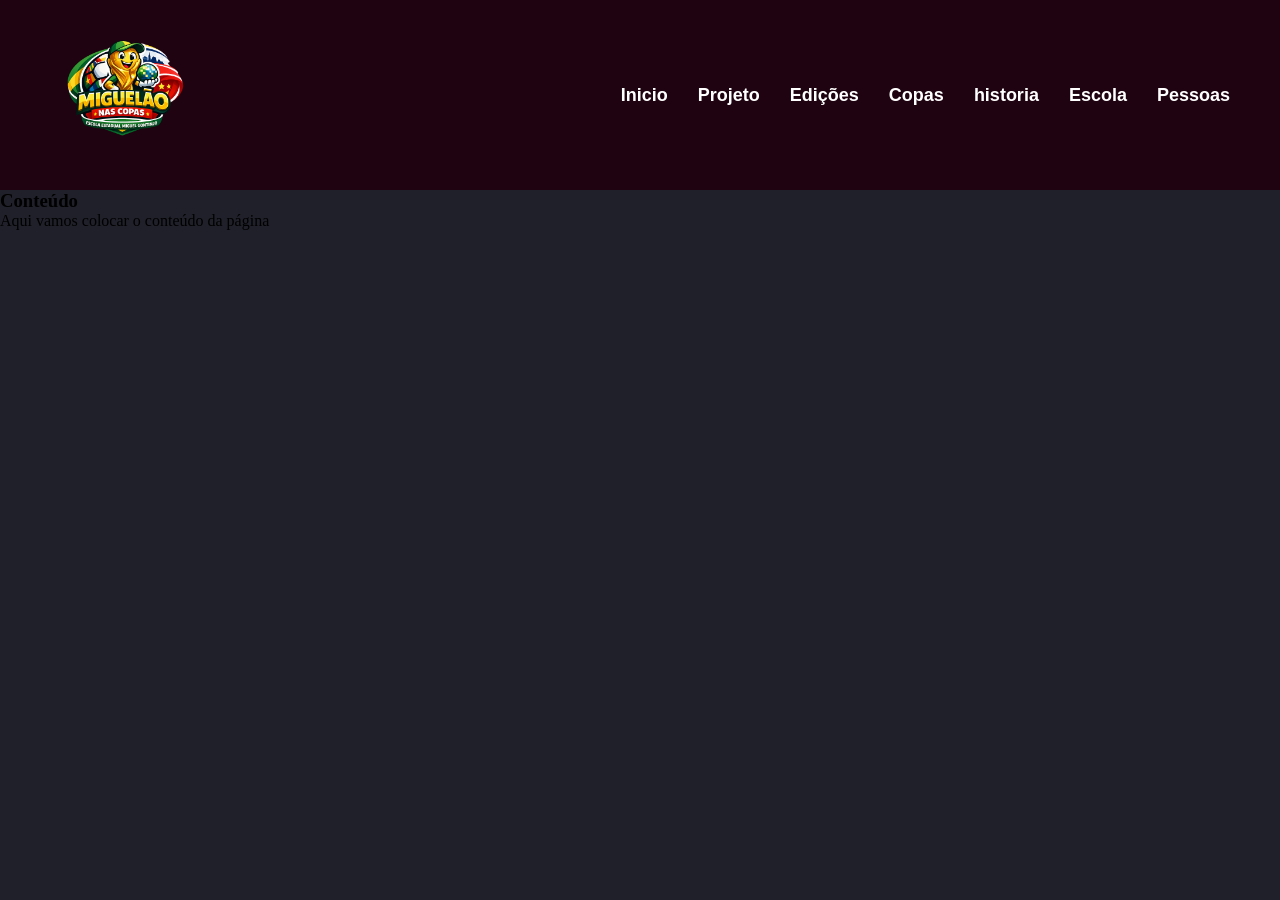
==== copa2002.html @ cfe71556 "Atualização EEMG 20260617" ====
<!DOCTYPE html>
<html lang="en">

<head>
    <meta charset="UTF-8">
    <meta http-equiv="X-UA-Compatible" content="IE=edge">
    <meta name="viewport" content="width=device-width, initial-scale=1.0">
    <link rel="stylesheet" href="https://use.fontawesome.com/releases/v5.11.2/css/all.css" />
    <link rel="preconnect" href="https://fonts.googleapis.com">
    <link rel="preconnect" href="https://fonts.gstatic.com" crossorigin>
    <link href="https://fonts.googleapis.com/css2?family=Koulen&family=PT+Sans&display=swap" rel="stylesheet">
    <link rel="stylesheet" href="./assets/css/style-header.css">
    <link rel="stylesheet" href="./assets/css/style-index.css" />
    <title>Miguelão nas Copas</title>
</head>
<header class="header">
    <div class="header-logo">
        <a href="#"><img src="./assets/imgs/logoMiguelaoNasCopas.png" alt="Logomarca"></a>
    </div>
    <nav class="header-menu">
        <ul class="menu-nav">
            <li><a href="./index.html">Inicio</a></li>
            <li><a href="./projeto.html">Projeto</a></li>
            <li><a href="./edicoes.html">Edições</a></li>
            <li><a href="./copas.html">Copas</a></li>
            <li><a href="./historia.html">historia</a></li>
            <li><a href="./escola.html">Escola</a></li>
            <li><a href="./pessoas.html">Pessoas</a></li>
        </ul>
    </nav>
</header>

<body>
    <div class="conteudo">
        <h3>Conteúdo</h3>
        <p>Aqui vamos colocar o conteúdo da página</p>
    </div>
</body>

</html>
---- assets/css/style-header.css ----
*,
*::before,
*::after {
    margin: 0;
    padding: 0;
    border: 0;
    box-sizing: border-box;
}

html,
body {
    height: 100%;
}

body {
    background-color: #1f2029;
}

.header {
    display: flex;
    justify-content: space-between;
    align-items: center;
    background-color: #1f0310;
    /* Cor de fundo do cabeçalho */
    padding: 20px 50px;
}

.header-logo img {
    width: 150px;
    /* Ajuste o tamanho da logo conforme necessário */
    height: auto;
    display: block;
}

.header-menu ul {
    display: flex;
    list-style: none;
    gap: 30px;
    /* Espaçamento entre os links do menu */
}

.header-menu ul li a {
    color: #fff;
    text-decoration: none;
    align-items: center;
    font-size: 18px;
    font-family: Arial, sans-serif;
    font-weight: bold;
    transition: color 0.3s ease;
}

.header-menu ul li a:hover {
    color: #f4a261;
    /* Cor ao passar o mouse */
}
---- assets/css/style-index.css ----
*,
*::before,
*::after {
    margin: 0;
    padding: 0;
    border: 0;
    box-sizing: border-box;
}

html,
body {
    height: 100%;
}

body {
    background-color: #1f2029;
}

.wrapper {
    display: flex;
    align-items: center;
    height: 70%;
}

.slide-wrapper {
    display: flex;
    justify-content: center;
    flex-direction: column;
    overflow: hidden;
    width: 100%;
}

.slide-list {
    display: flex;
}

.slide-item {
    cursor: grab;
    flex-shrink: 0;
    padding: 0 10px;
    width: 50vw;
}

.slide-content {
    border-radius: 10px;
    border: 1px solid #fff;
    box-shadow: #070707 0px 12px 12px;
    position: relative;
}

.slide-image {
    border-radius: 10px;
    width: 100%;
}

.slide-description {
    border-radius: 10px;
    background: linear-gradient(to top, #000, transparent);
    color: #fff;
    position: absolute;
    padding: 30px;
    bottom: 0;
    width: 100%;
}

.slide-description h3 {
    font-family: 'Koulen', sans-serif;
    font-size: 48px;
    position: relative;
    top: 16px
}

.slide-description p {
    font-family: 'PT Sans', sans-serif;
    font-size: 24px;
}

.slide-nav-button {
    background: transparent;
    color: #fff;
    cursor: pointer;
    font-size: 36px;
    position: absolute;
    z-index: 1;
}

.slide-nav-previous {
    left: 20px;
}

.slide-nav-next {
    right: 20px;
}

.slide-controls {
    margin: 30px auto 0;
}

.slide-control-button {
    color: #fff;
    cursor: pointer;
    background: transparent;
    font-size: 18px;
    margin: 0 5px;
}

.slide-control-button.active {
    color: #cd8cf5;
}

@media screen and (max-width: 768px) {
    .slide-description {
        padding: 10px;
    }

    .slide-description h3 {
        font-size: 24px;
        top: 0;
    }

    .slide-description p {
        display: none;
    }

    .slide-nav-button {
        margin-top: -20px;
        font-size: 28px;
    }

    .slide-nav-previous {
        left: 10px;
    }

    .slide-nav-next {
        right: 10px;
    }

    .slide-controls {
        margin: 15px auto 0;
    }

    .slide-control-button {
        font-size: 14px;
    }
}
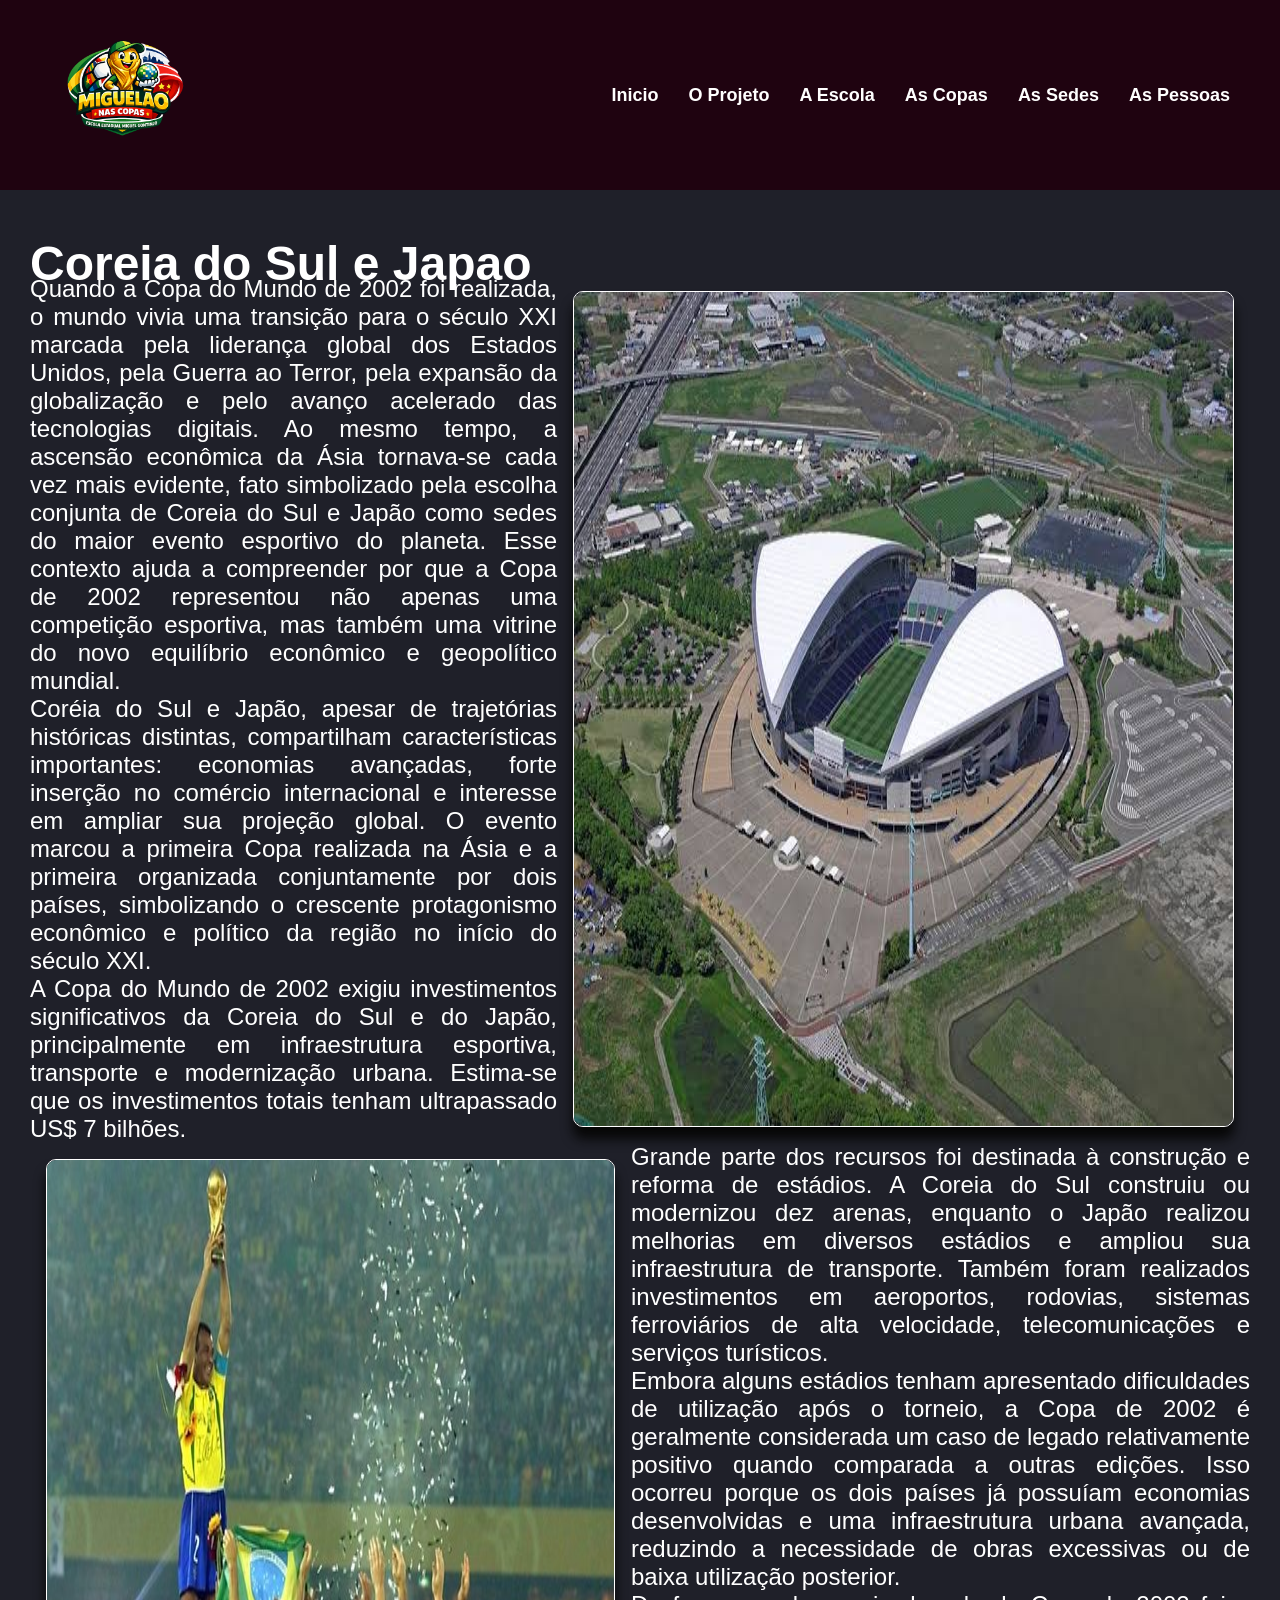
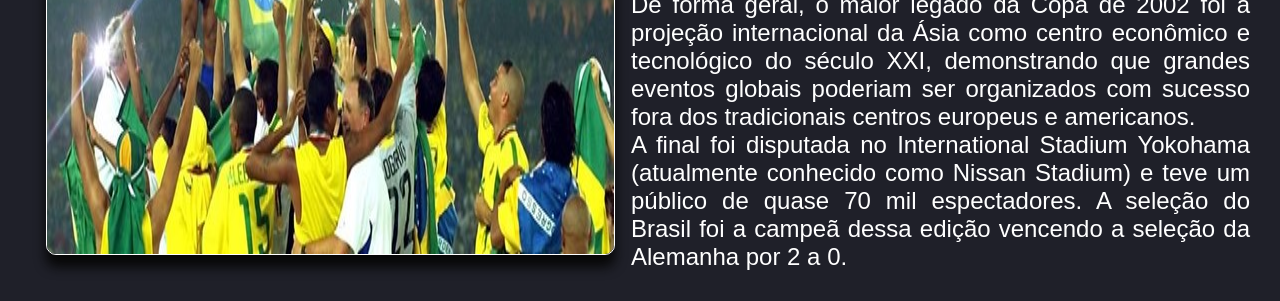
==== commit 83601b8d: "Atualização 20260622" ====
--- a/copa2002.html
+++ b/copa2002.html
@@ -1,5 +1,5 @@
 <!DOCTYPE html>
-<html lang="en">
+<html lang="pt-br">
 
 <head>
     <meta charset="UTF-8">
@@ -10,7 +10,7 @@
     <link rel="preconnect" href="https://fonts.gstatic.com" crossorigin>
     <link href="https://fonts.googleapis.com/css2?family=Koulen&family=PT+Sans&display=swap" rel="stylesheet">
     <link rel="stylesheet" href="./assets/css/style-header.css">
-    <link rel="stylesheet" href="./assets/css/style-index.css" />
+    <link rel="stylesheet" href="./assets/css/style.css" />
     <title>Miguelão nas Copas</title>
 </head>
 <header class="header">
@@ -20,20 +20,56 @@
     <nav class="header-menu">
         <ul class="menu-nav">
             <li><a href="./index.html">Inicio</a></li>
-            <li><a href="./projeto.html">Projeto</a></li>
-            <li><a href="./edicoes.html">Edições</a></li>
-            <li><a href="./copas.html">Copas</a></li>
-            <li><a href="./historia.html">historia</a></li>
-            <li><a href="./escola.html">Escola</a></li>
-            <li><a href="./pessoas.html">Pessoas</a></li>
+            <li><a href="./projeto.html">O Projeto</a></li>
+            <li><a href="./escola.html">A Escola</a></li>
+            <li><a href="./linha.html">As Copas</a></li>
+            <li><a href="./copas.html">As Sedes</a></li>
+            <li><a href="./pessoas.html">As Pessoas</a></li>
         </ul>
     </nav>
 </header>
 
 <body>
-    <div class="conteudo">
-        <h3>Conteúdo</h3>
-        <p>Aqui vamos colocar o conteúdo da página</p>
+    <div class="conteudo-copa2002">
+        <h3>Coreia do Sul e Japao</h3>
+        <div class="conteudo-quadro1">
+            <p>Quando a Copa do Mundo de 2002 foi realizada, o mundo vivia uma transição para o século XXI marcada pela
+                liderança global dos Estados Unidos, pela Guerra ao Terror, pela expansão da globalização e pelo avanço
+                acelerado das tecnologias digitais. Ao mesmo tempo, a ascensão econômica da Ásia tornava-se cada vez
+                mais evidente, fato simbolizado pela escolha conjunta de Coreia do Sul e Japão como sedes do maior
+                evento esportivo do planeta. Esse contexto ajuda a compreender por que a Copa de 2002 representou não
+                apenas uma competição esportiva, mas também uma vitrine do novo equilíbrio econômico e geopolítico
+                mundial.<br>
+                Coréia do Sul e Japão, apesar de trajetórias históricas distintas, compartilham características
+                importantes: economias avançadas, forte inserção no comércio internacional e interesse em ampliar sua
+                projeção global. O evento marcou a primeira Copa realizada na Ásia e a primeira organizada conjuntamente
+                por dois países, simbolizando o crescente protagonismo econômico e político da região no início do
+                século XXI. <br>
+                A Copa do Mundo de 2002 exigiu investimentos significativos da Coreia do Sul e do Japão, principalmente
+                em infraestrutura esportiva, transporte e modernização urbana. Estima-se que os investimentos totais
+                tenham ultrapassado US$ 7 bilhões.
+            </p>
+            <img class="img-estadio" src="./assets/imgs/estadio2002.jpg" alt="Imagem - estadio 2002" />
+        </div>
+        <div class="conteudo-quadro2">
+            <img class="img-campeao" src="./assets/imgs/campeao2002.jpg" alt="Imagem - campeão 2002" />
+            <p>Grande parte dos recursos foi destinada à construção e reforma de estádios. A Coreia do Sul construiu ou
+                modernizou dez arenas, enquanto o Japão realizou melhorias em diversos estádios e ampliou sua
+                infraestrutura de transporte. Também foram realizados investimentos em aeroportos, rodovias, sistemas
+                ferroviários de alta velocidade, telecomunicações e serviços turísticos.<br>
+                Embora alguns estádios tenham apresentado dificuldades de utilização após o torneio, a Copa de 2002 é
+                geralmente considerada um caso de legado relativamente positivo quando comparada a outras edições. Isso
+                ocorreu porque os dois países já possuíam economias desenvolvidas e uma infraestrutura urbana avançada,
+                reduzindo a necessidade de obras excessivas ou de baixa utilização posterior.<br>
+                De forma geral, o maior legado da Copa de 2002 foi a projeção internacional da Ásia como centro
+                econômico e tecnológico do século XXI, demonstrando que grandes eventos globais poderiam ser organizados
+                com sucesso fora dos tradicionais centros europeus e americanos.<br>
+                A final foi disputada no International Stadium Yokohama (atualmente conhecido como Nissan Stadium) e
+                teve um público de quase 70 mil espectadores. A seleção do Brasil foi a campeã dessa edição vencendo a
+                seleção da Alemanha por 2 a 0.
+            </p>
+        </div>
+
     </div>
 </body>
 
--- a/assets/css/style.css
+++ b/assets/css/style.css
@@ -0,0 +1,124 @@
+*,
+*::before,
+*::after {
+    margin: 0;
+    padding: 0;
+    border: 0;
+    box-sizing: border-box;
+}
+
+html,
+body {
+    height: 100%;
+}
+
+body {
+    background-color: #1f2029;
+}
+
+.conteudo-index {
+    display: flex;
+    align-items: center;
+    justify-content: space-around;
+    color: #fff;
+    position: relative;
+    padding: 30px;
+    bottom: 0;
+    width: 100%;
+    margin-top: 0;
+}
+
+.conteudo-index h3 {
+    font-family: 'Koulen', sans-serif;
+    font-size: 48px;
+    position: relative;
+    top: 16px
+}
+
+.conteudo-index p {
+    font-family: 'PT Sans', sans-serif;
+    font-size: 24px;
+    bottom: 16px;
+}
+
+.conteudo-projeto {
+    text-align: justify;
+    color: #fff;
+    position: relative;
+    padding: 30px;
+    bottom: 0;
+    width: 100%;
+    margin-top: 0;
+}
+
+.conteudo-escola {
+    text-align: justify;
+    color: #fff;
+    position: relative;
+    padding: 30px;
+    bottom: 0;
+    width: 100%;
+    margin-top: 0;
+}
+
+h3 {
+    font-family: 'Koulen', sans-serif;
+    font-size: 48px;
+    position: relative;
+    top: 16px
+}
+
+p {
+    font-family: 'PT Sans', sans-serif;
+    font-size: 24px;
+    bottom: 16px;
+}
+
+.conteudo-copa2002 {
+    text-align: justify;
+    color: #fff;
+    position: relative;
+    padding: 30px;
+    bottom: 0;
+    width: 100%;
+    margin-top: 0;
+}
+
+h3 {
+    font-family: 'Koulen', sans-serif;
+    font-size: 48px;
+    position: relative;
+    top: 16px
+}
+
+p {
+    font-family: 'PT Sans', sans-serif;
+    font-size: 24px;
+    bottom: 16px;
+}
+
+.conteudo-quadro1 {
+    display: flex;
+    justify-content: space-between;
+}
+
+.conteudo-quadro2 {
+    display: flex;
+    justify-content: space-between;
+}
+
+.img-estadio {
+    border-radius: 10px;
+    border: 1px solid #fff;
+    box-shadow: #070707 0px 12px 12px;
+    position: relative;
+    margin: 16px 16px 16px 16px;
+}
+
+.img-campeao {
+    border-radius: 10px;
+    border: 1px solid #fff;
+    box-shadow: #070707 0px 12px 12px;
+    position: relative;
+    margin: 16px 16px 16px 16px;
+}
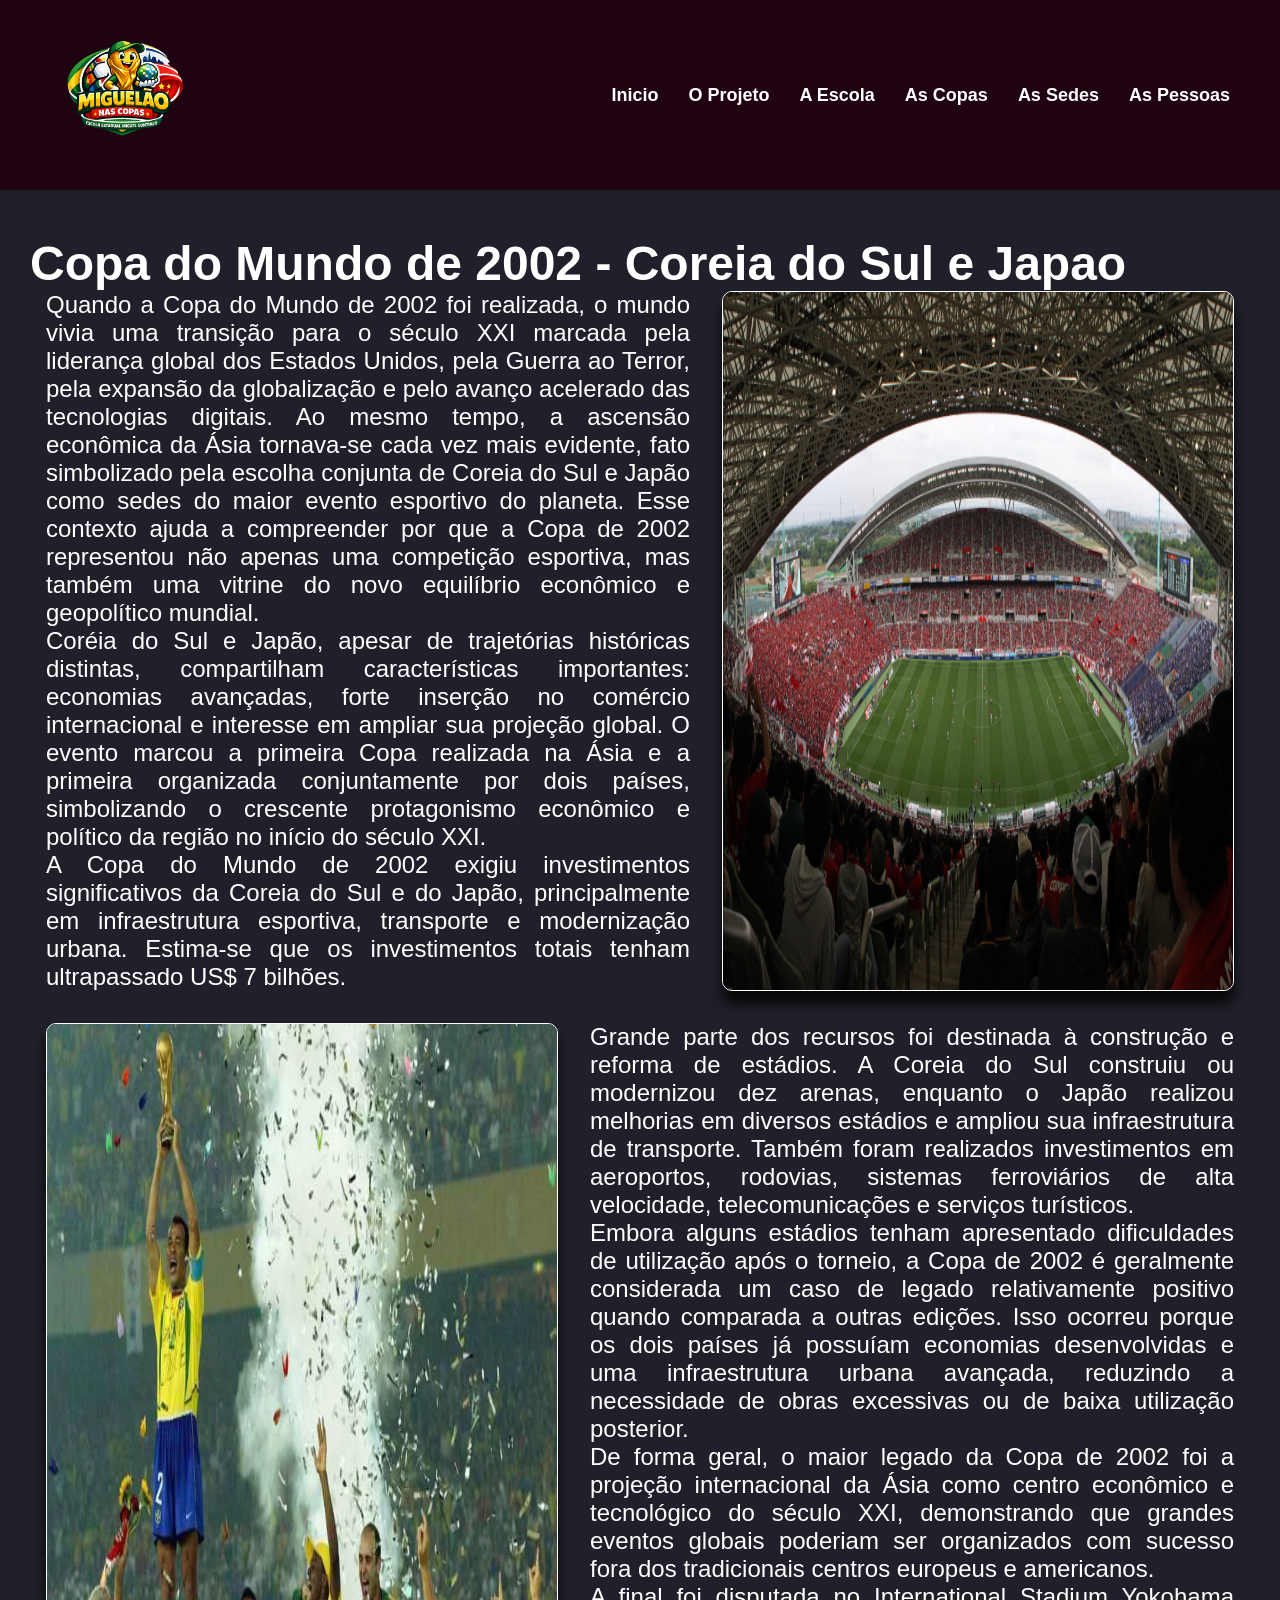
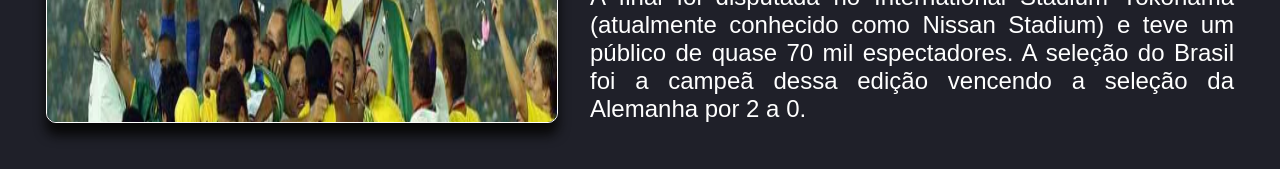
==== commit 2ed75b0b: "Atualização 20260622 - tarde" ====
--- a/copa2002.html
+++ b/copa2002.html
@@ -31,7 +31,7 @@
 
 <body>
     <div class="conteudo-copa2002">
-        <h3>Coreia do Sul e Japao</h3>
+        <h3>Copa do Mundo de 2002 - Coreia do Sul e Japao</h3>
         <div class="conteudo-quadro1">
             <p>Quando a Copa do Mundo de 2002 foi realizada, o mundo vivia uma transição para o século XXI marcada pela
                 liderança global dos Estados Unidos, pela Guerra ao Terror, pela expansão da globalização e pelo avanço
@@ -49,10 +49,10 @@
                 em infraestrutura esportiva, transporte e modernização urbana. Estima-se que os investimentos totais
                 tenham ultrapassado US$ 7 bilhões.
             </p>
-            <img class="img-estadio" src="./assets/imgs/estadio2002.jpg" alt="Imagem - estadio 2002" />
+            <img class="img-estadio" src="./assets/imgs/estadio2002.png" alt="Imagem - estadio 2002" />
         </div>
         <div class="conteudo-quadro2">
-            <img class="img-campeao" src="./assets/imgs/campeao2002.jpg" alt="Imagem - campeão 2002" />
+            <img class="img-campeao" src="./assets/imgs/campeao2002.png" alt="Imagem - campeão 2002" />
             <p>Grande parte dos recursos foi destinada à construção e reforma de estádios. A Coreia do Sul construiu ou
                 modernizou dez arenas, enquanto o Japão realizou melhorias em diversos estádios e ampliou sua
                 infraestrutura de transporte. Também foram realizados investimentos em aeroportos, rodovias, sistemas
--- a/assets/css/style.css
+++ b/assets/css/style.css
@@ -51,6 +51,19 @@
     margin-top: 0;
 }
 
+.conteudo-projetp h3 {
+    font-family: 'Koulen', sans-serif;
+    font-size: 48px;
+    position: relative;
+    top: 16px
+}
+
+.conteudo-projeto p {
+    font-family: 'PT Sans', sans-serif;
+    font-size: 24px;
+    bottom: 16px;
+}
+
 .conteudo-escola {
     text-align: justify;
     color: #fff;
@@ -61,14 +74,14 @@
     margin-top: 0;
 }
 
-h3 {
-    font-family: 'Koulen', sans-serif;
-    font-size: 48px;
-    position: relative;
-    top: 16px
-}
-
-p {
+.conteudo-escola h3 {
+    font-family: 'Koulen', sans-serif;
+    font-size: 48px;
+    position: relative;
+    top: 16px
+}
+
+.conteudo-escola p {
     font-family: 'PT Sans', sans-serif;
     font-size: 24px;
     bottom: 16px;
@@ -84,17 +97,164 @@
     margin-top: 0;
 }
 
-h3 {
-    font-family: 'Koulen', sans-serif;
-    font-size: 48px;
-    position: relative;
-    top: 16px
-}
-
-p {
-    font-family: 'PT Sans', sans-serif;
-    font-size: 24px;
-    bottom: 16px;
+.conteudo-copa2002 h3 {
+    font-family: 'Koulen', sans-serif;
+    font-size: 48px;
+    position: relative;
+    top: 16px
+}
+
+.conteudo-copa2002 p {
+    font-family: 'PT Sans', sans-serif;
+    font-size: 24px;
+    bottom: 16px;
+    margin: 16px 16px 16px 16px;
+}
+
+.conteudo-copa2006 {
+    text-align: justify;
+    color: #fff;
+    position: relative;
+    padding: 30px;
+    bottom: 0;
+    width: 100%;
+    margin-top: 0;
+}
+
+.conteudo-copa2006 h3 {
+    font-family: 'Koulen', sans-serif;
+    font-size: 48px;
+    position: relative;
+    top: 16px
+}
+
+.conteudo-copa2006 p {
+    font-family: 'PT Sans', sans-serif;
+    font-size: 24px;
+    bottom: 16px;
+    margin: 16px 16px 16px 16px;
+}
+
+.conteudo-copa2010 {
+    text-align: justify;
+    color: #fff;
+    position: relative;
+    padding: 30px;
+    bottom: 0;
+    width: 100%;
+    margin-top: 0;
+}
+
+.conteudo-copa2010 h3 {
+    font-family: 'Koulen', sans-serif;
+    font-size: 48px;
+    position: relative;
+    top: 16px
+}
+
+.conteudo-copa2010 p {
+    font-family: 'PT Sans', sans-serif;
+    font-size: 24px;
+    bottom: 16px;
+    margin: 16px 16px 16px 16px;
+}
+
+
+.conteudo-copa2014 {
+    text-align: justify;
+    color: #fff;
+    position: relative;
+    padding: 30px;
+    bottom: 0;
+    width: 100%;
+    margin-top: 0;
+}
+
+.conteudo-copa2014 h3 {
+    font-family: 'Koulen', sans-serif;
+    font-size: 48px;
+    position: relative;
+    top: 16px
+}
+
+.conteudo-copa2014 p {
+    font-family: 'PT Sans', sans-serif;
+    font-size: 24px;
+    bottom: 16px;
+    margin: 16px 16px 16px 16px;
+}
+
+
+.conteudo-copa2018 {
+    text-align: justify;
+    color: #fff;
+    position: relative;
+    padding: 30px;
+    bottom: 0;
+    width: 100%;
+    margin-top: 0;
+}
+
+.conteudo-copa2018 h3 {
+    font-family: 'Koulen', sans-serif;
+    font-size: 48px;
+    position: relative;
+    top: 16px
+}
+
+.conteudo-copa2018 p {
+    font-family: 'PT Sans', sans-serif;
+    font-size: 24px;
+    bottom: 16px;
+    margin: 16px 16px 16px 16px;
+}
+
+.conteudo-copa2022 {
+    text-align: justify;
+    color: #fff;
+    position: relative;
+    padding: 30px;
+    bottom: 0;
+    width: 100%;
+    margin-top: 0;
+}
+
+.conteudo-copa2022 h3 {
+    font-family: 'Koulen', sans-serif;
+    font-size: 48px;
+    position: relative;
+    top: 16px
+}
+
+.conteudo-copa2022 p {
+    font-family: 'PT Sans', sans-serif;
+    font-size: 24px;
+    bottom: 16px;
+    margin: 16px 16px 16px 16px;
+}
+
+.conteudo-copa2026 {
+    text-align: justify;
+    color: #fff;
+    position: relative;
+    padding: 30px;
+    bottom: 0;
+    width: 100%;
+    margin-top: 0;
+}
+
+.conteudo-copa2026 h3 {
+    font-family: 'Koulen', sans-serif;
+    font-size: 48px;
+    position: relative;
+    top: 16px
+}
+
+.conteudo-copa2026 p {
+    font-family: 'PT Sans', sans-serif;
+    font-size: 24px;
+    bottom: 16px;
+    margin: 16px 16px 16px 16px;
 }
 
 .conteudo-quadro1 {
@@ -113,6 +273,7 @@
     box-shadow: #070707 0px 12px 12px;
     position: relative;
     margin: 16px 16px 16px 16px;
+    width: 40vw;
 }
 
 .img-campeao {
@@ -121,4 +282,5 @@
     box-shadow: #070707 0px 12px 12px;
     position: relative;
     margin: 16px 16px 16px 16px;
+    width: 40vw;
 }
